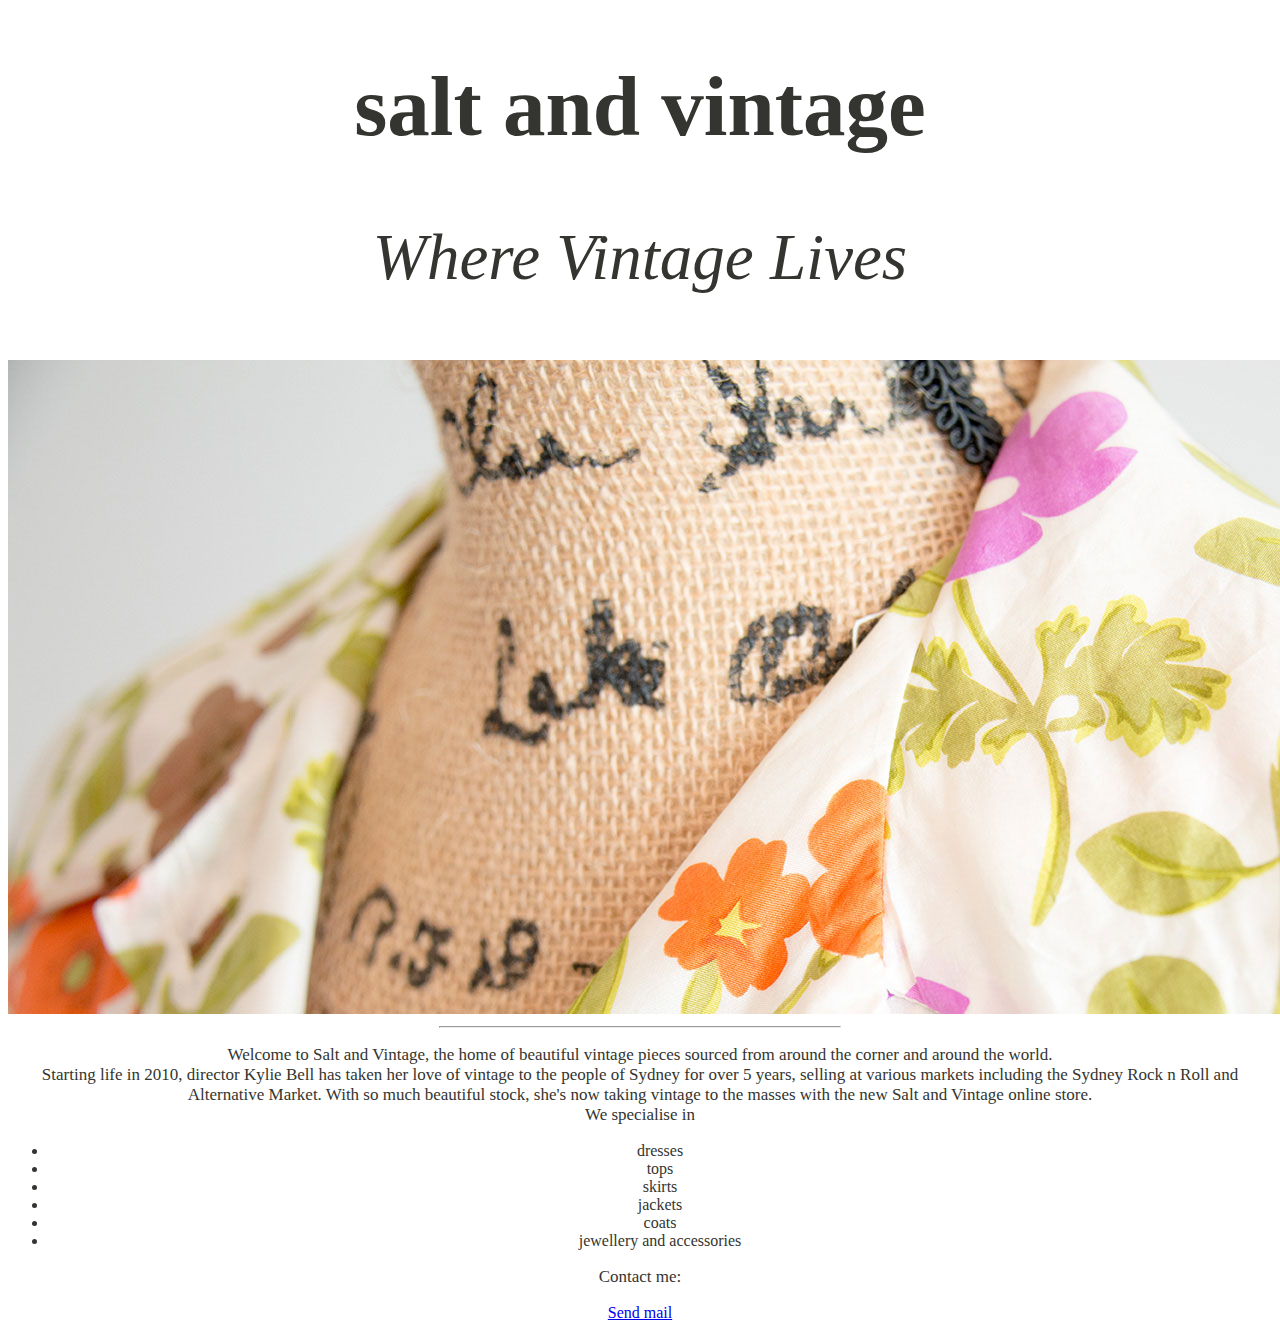
==== unit_3/index.html @ c6bad0ca "Font styling updates - heading, slogan and body" ====
<!DOCTYPE html>
<html>
<head>
  <title>salt and vintage</title>
  <link rel="stylesheet" type="text/css" href="css/style.css">
</head>
<body>
      <h1>salt and vintage</h1>
    <p id="slogan">Where Vintage Lives</p> 
    <img src="images/salt-and-vintage-background-image-1.jpg" alt=“Image of vintage dress” title="Floral Vintage Dress">
    <hr>
    <p>
      Welcome to Salt and Vintage, the home of beautiful vintage pieces sourced from around the corner and around the world.<br>
      Starting life in 2010, director Kylie Bell has taken her love of vintage to the people of Sydney for over 5 years, selling at various markets including the Sydney Rock n Roll and Alternative Market. With so much beautiful stock, she's now taking vintage to the masses with the new Salt and Vintage online store.<br> 

      We specialise in </p>

    <ul>
      <li>dresses</li>
      <li>tops</li>
      <li>skirts</li>
      <li>jackets</li>
      <li>coats</li>
      <li>jewellery and accessories</li>
    </ul>

    <p>Contact me:</p>
    <a href="mailto:saltandvintage@gmail.com">Send mail</a>

</body>
</html>
---- unit_3/css/style.css ----
body {
  color: #343530;
  text-align: center;

}

h1 {
  color: #343530;
  text-align: center;
  font-size: 85px;

}

hr {
  width: 400px;
}

p {
  font-size: 17px;
  color: #343530;
}

#slogan  {
  font-style: italic;
  font-size: 65px;
}
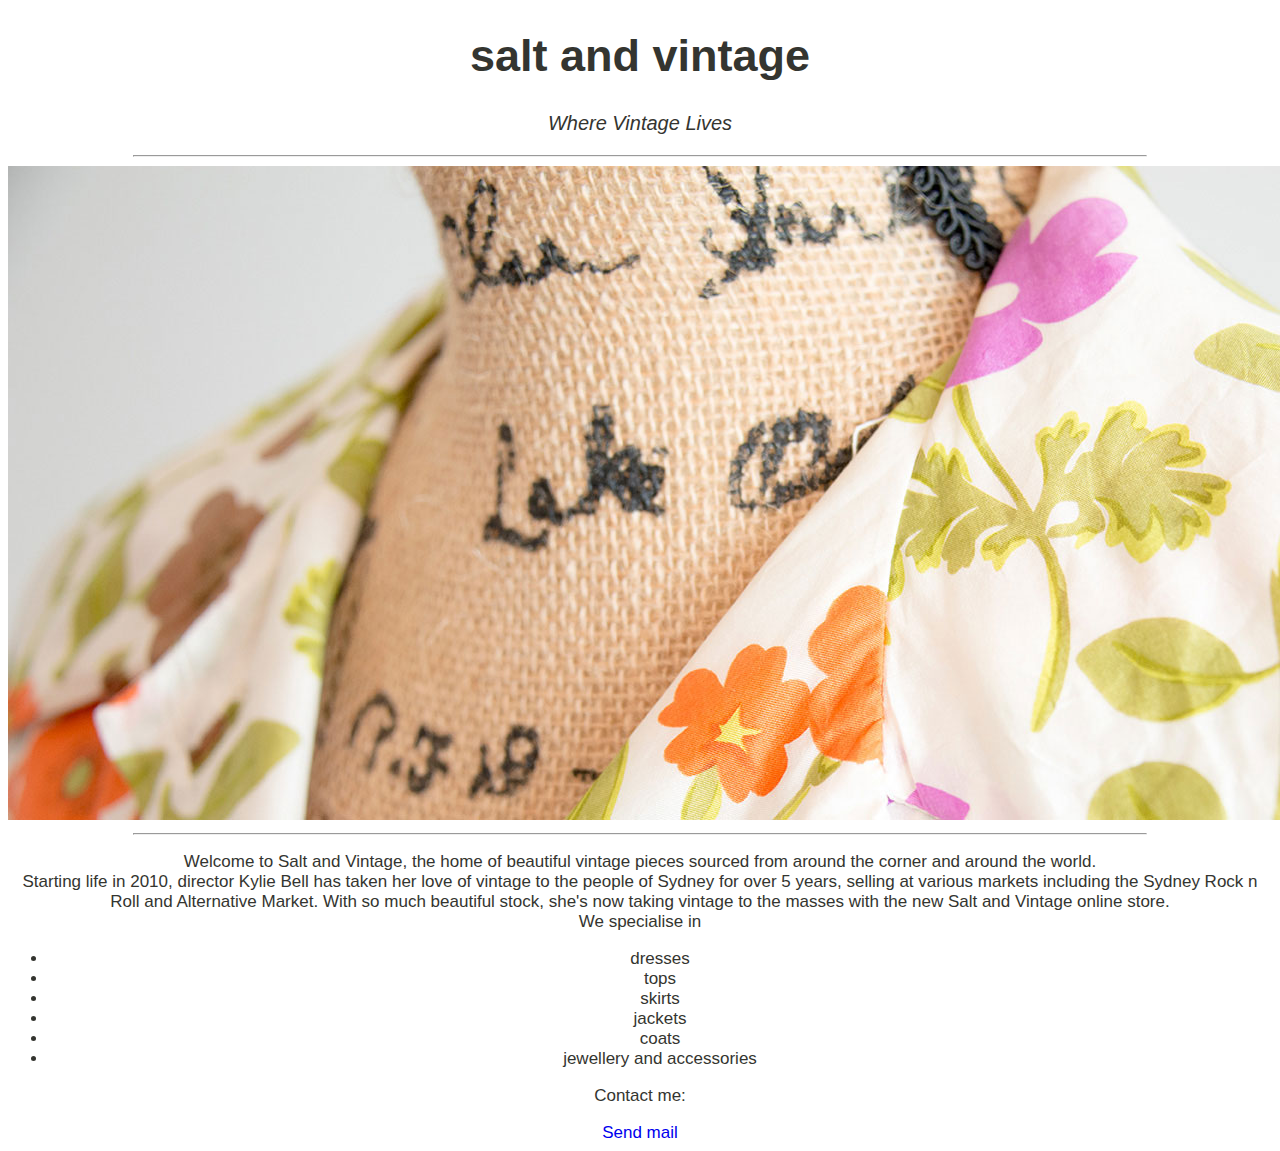
==== commit 95bbc831: "Additional text styling" ====
--- a/unit_3/index.html
+++ b/unit_3/index.html
@@ -7,6 +7,7 @@
 <body>
       <h1>salt and vintage</h1>
     <p id="slogan">Where Vintage Lives</p> 
+    <hr>
     <img src="images/salt-and-vintage-background-image-1.jpg" alt=“Image of vintage dress” title="Floral Vintage Dress">
     <hr>
     <p>
--- a/unit_3/css/style.css
+++ b/unit_3/css/style.css
@@ -1,26 +1,37 @@
 body {
   color: #343530;
   text-align: center;
+  font-family: "Open Sans", sans-serif;
+  font-size: 17px;
 
 }
 
 h1 {
   color: #343530;
   text-align: center;
-  font-size: 85px;
+  font-size: 45px;
+  font-family: "Open Sans", sans-serif;
 
 }
 
 hr {
-  width: 400px;
+  width: 80%;
 }
 
 p {
   font-size: 17px;
   color: #343530;
+  font-family: "Open Sans", sans-serif;
+  text-align: center;
 }
 
 #slogan  {
+  font-family: "Open Sans", sans-serif;
   font-style: italic;
-  font-size: 65px;
+  font-size: 20px;
+  text-align: center;
+}
+
+a {
+  text-decoration: none;
 }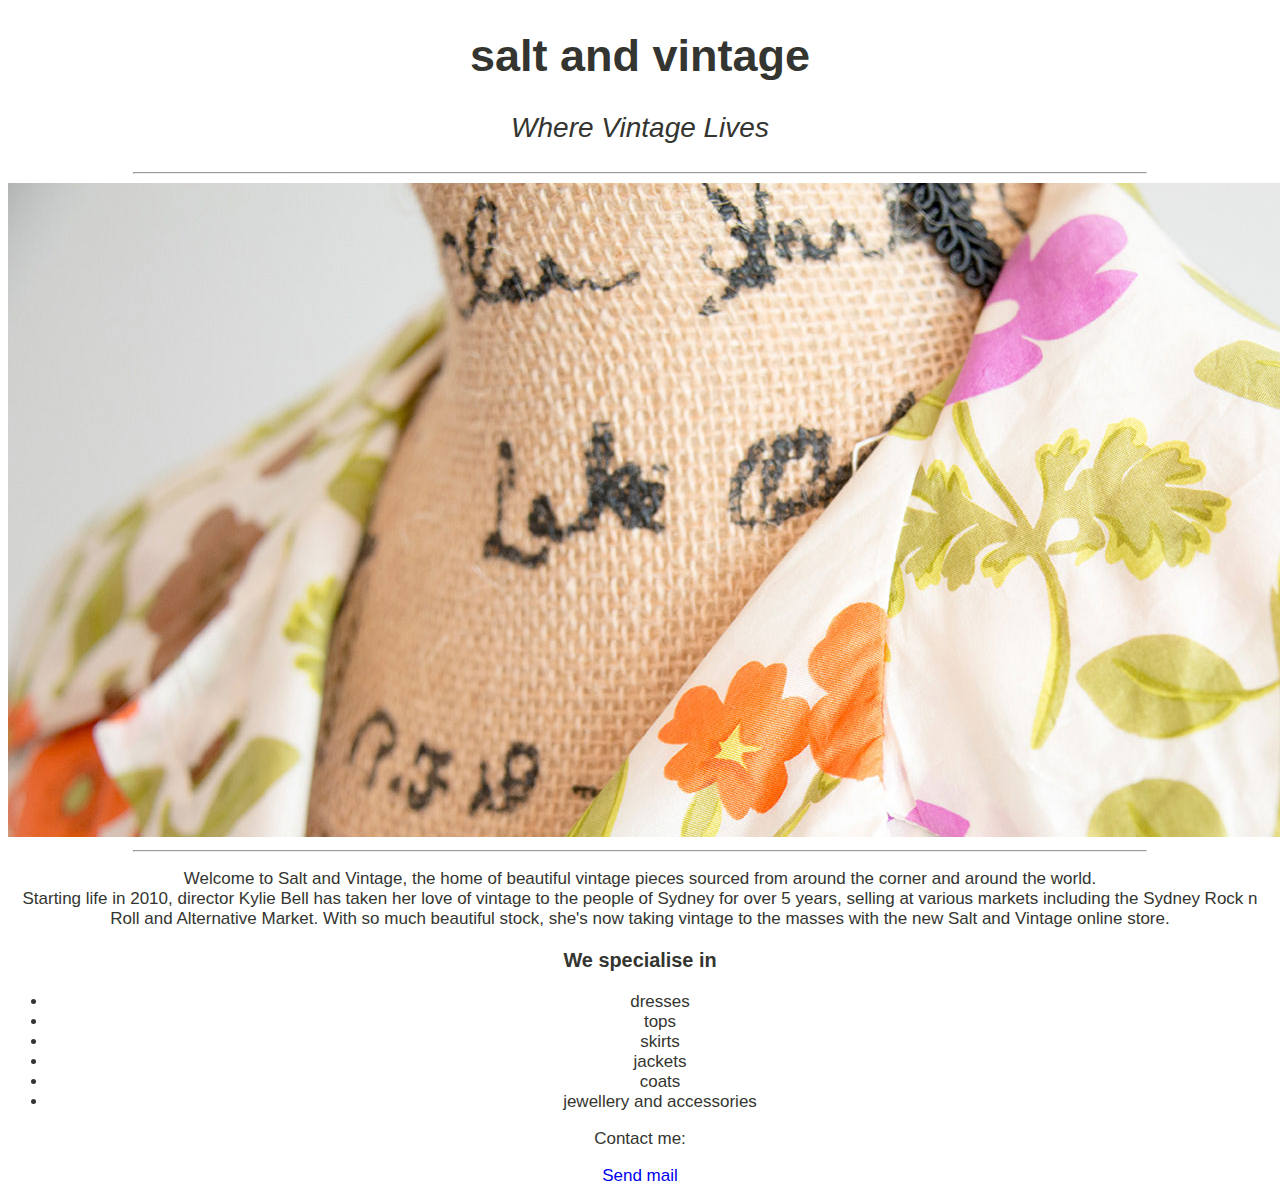
==== commit 5dd3babc: "Additional text styling" ====
--- a/unit_3/index.html
+++ b/unit_3/index.html
@@ -12,9 +12,9 @@
     <hr>
     <p>
       Welcome to Salt and Vintage, the home of beautiful vintage pieces sourced from around the corner and around the world.<br>
-      Starting life in 2010, director Kylie Bell has taken her love of vintage to the people of Sydney for over 5 years, selling at various markets including the Sydney Rock n Roll and Alternative Market. With so much beautiful stock, she's now taking vintage to the masses with the new Salt and Vintage online store.<br> 
+      Starting life in 2010, director Kylie Bell has taken her love of vintage to the people of Sydney for over 5 years, selling at various markets including the Sydney Rock n Roll and Alternative Market. With so much beautiful stock, she's now taking vintage to the masses with the new Salt and Vintage online store.</p> 
 
-      We specialise in </p>
+      <h3>We specialise in </h3>
 
     <ul>
       <li>dresses</li>
--- a/unit_3/css/style.css
+++ b/unit_3/css/style.css
@@ -14,6 +14,12 @@
 
 }
 
+h3 {
+  color: #343530;
+  text-align: center;
+  font-family: "Open Sans", sans-serif;
+}
+
 hr {
   width: 80%;
 }
@@ -28,7 +34,7 @@
 #slogan  {
   font-family: "Open Sans", sans-serif;
   font-style: italic;
-  font-size: 20px;
+  font-size: 28px;
   text-align: center;
 }
 
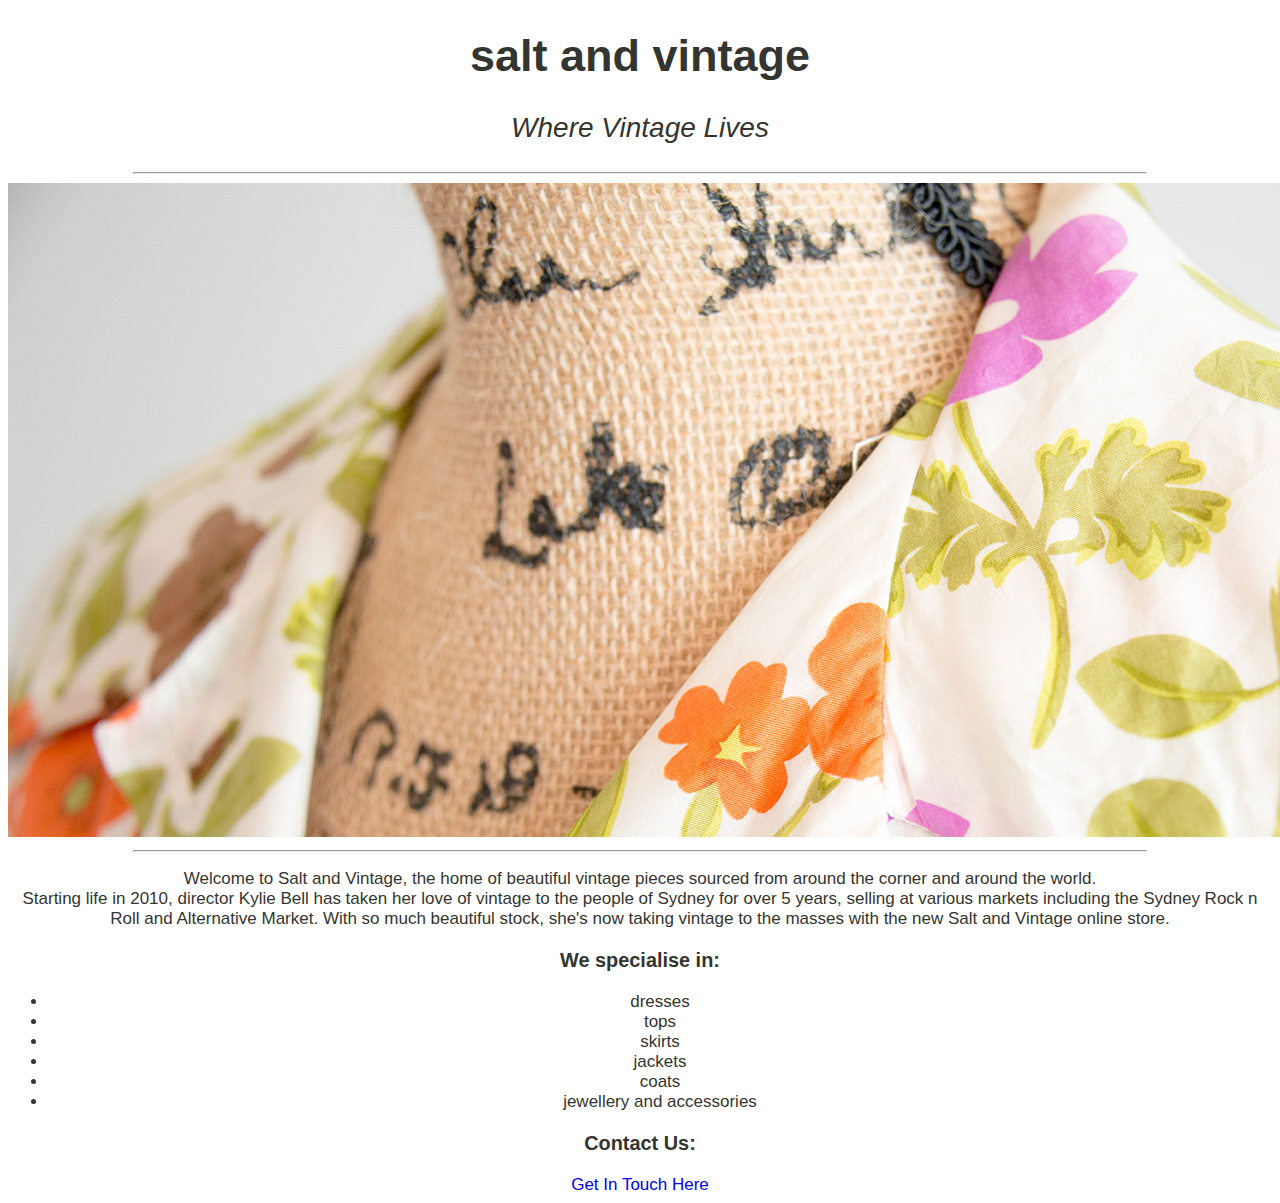
==== commit 2c751539: "Additional text styling" ====
--- a/unit_3/index.html
+++ b/unit_3/index.html
@@ -14,7 +14,7 @@
       Welcome to Salt and Vintage, the home of beautiful vintage pieces sourced from around the corner and around the world.<br>
       Starting life in 2010, director Kylie Bell has taken her love of vintage to the people of Sydney for over 5 years, selling at various markets including the Sydney Rock n Roll and Alternative Market. With so much beautiful stock, she's now taking vintage to the masses with the new Salt and Vintage online store.</p> 
 
-      <h3>We specialise in </h3>
+      <h3>We specialise in:</h3>
 
     <ul>
       <li>dresses</li>
@@ -25,8 +25,8 @@
       <li>jewellery and accessories</li>
     </ul>
 
-    <p>Contact me:</p>
-    <a href="mailto:saltandvintage@gmail.com">Send mail</a>
+    <h3>Contact Us:</h3>
+    <a href="mailto:saltandvintage@gmail.com">Get In Touch Here</a>
 
 </body>
 </html>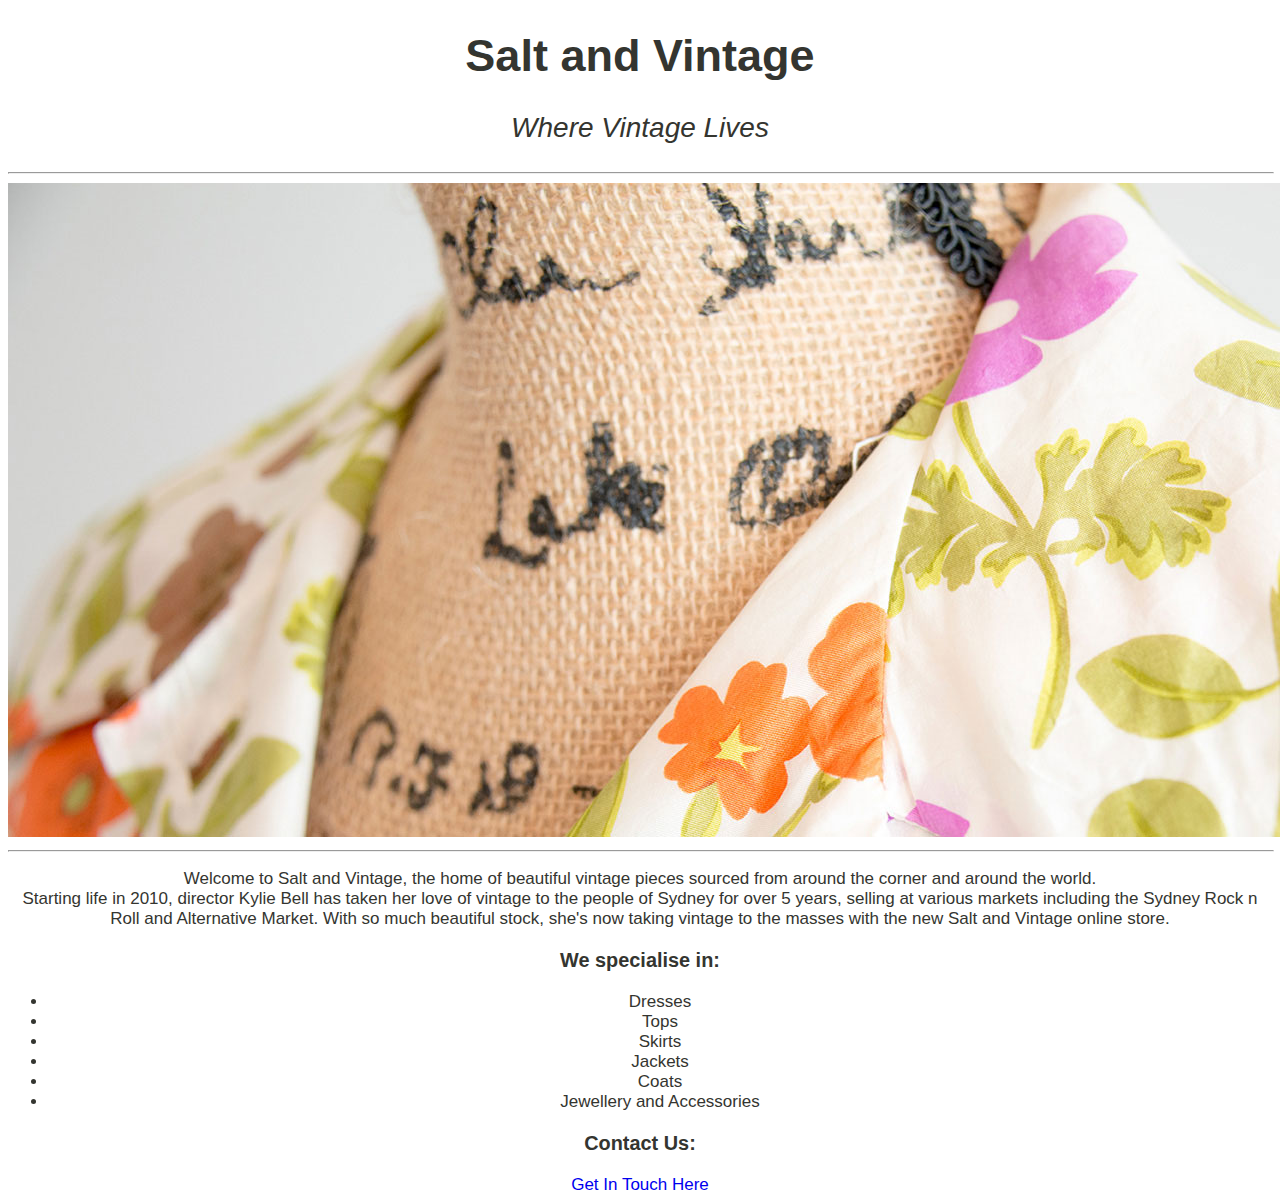
==== commit c95de6ab: "Additional text styling" ====
--- a/unit_3/index.html
+++ b/unit_3/index.html
@@ -5,7 +5,7 @@
   <link rel="stylesheet" type="text/css" href="css/style.css">
 </head>
 <body>
-      <h1>salt and vintage</h1>
+      <h1>Salt and Vintage</h1>
     <p id="slogan">Where Vintage Lives</p> 
     <hr>
     <img src="images/salt-and-vintage-background-image-1.jpg" alt=“Image of vintage dress” title="Floral Vintage Dress">
@@ -17,12 +17,12 @@
       <h3>We specialise in:</h3>
 
     <ul>
-      <li>dresses</li>
-      <li>tops</li>
-      <li>skirts</li>
-      <li>jackets</li>
-      <li>coats</li>
-      <li>jewellery and accessories</li>
+      <li>Dresses</li>
+      <li>Tops</li>
+      <li>Skirts</li>
+      <li>Jackets</li>
+      <li>Coats</li>
+      <li>Jewellery and Accessories</li>
     </ul>
 
     <h3>Contact Us:</h3>
--- a/unit_3/css/style.css
+++ b/unit_3/css/style.css
@@ -21,7 +21,7 @@
 }
 
 hr {
-  width: 80%;
+  width: 100%;
 }
 
 p {
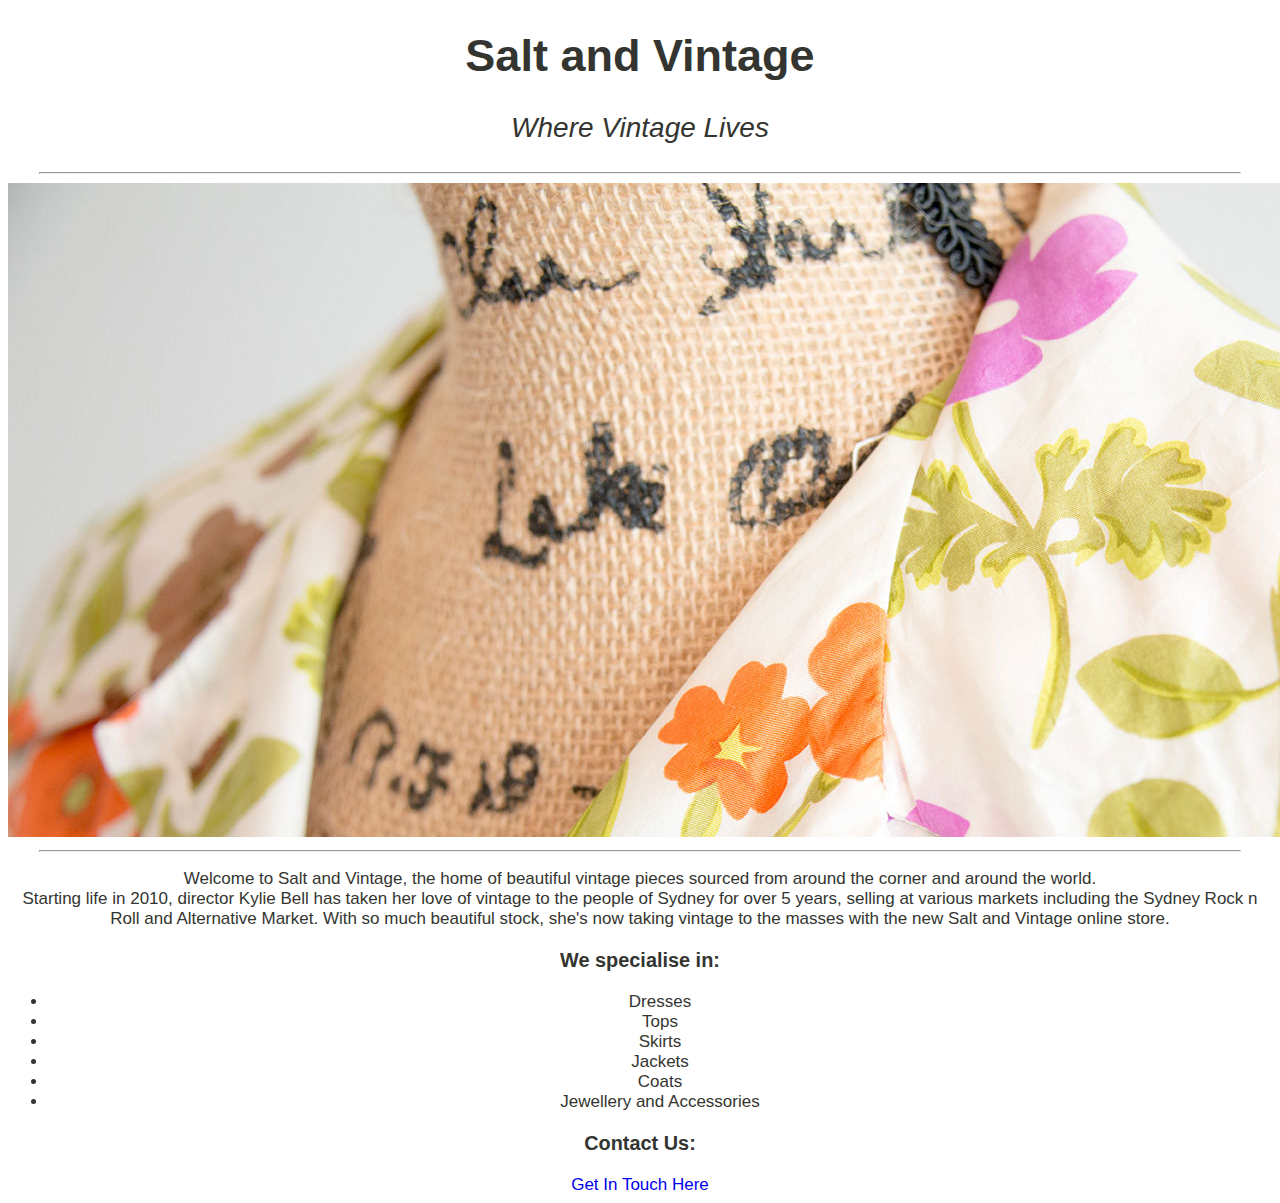
==== commit 6aeef247: "Updating styling for ul" ====
--- a/unit_3/css/style.css
+++ b/unit_3/css/style.css
@@ -21,7 +21,7 @@
 }
 
 hr {
-  width: 100%;
+  width: 95%;
 }
 
 p {
@@ -38,6 +38,10 @@
   text-align: center;
 }
 
+ul {
+  text-align: center;
+}
+
 a {
   text-decoration: none;
 }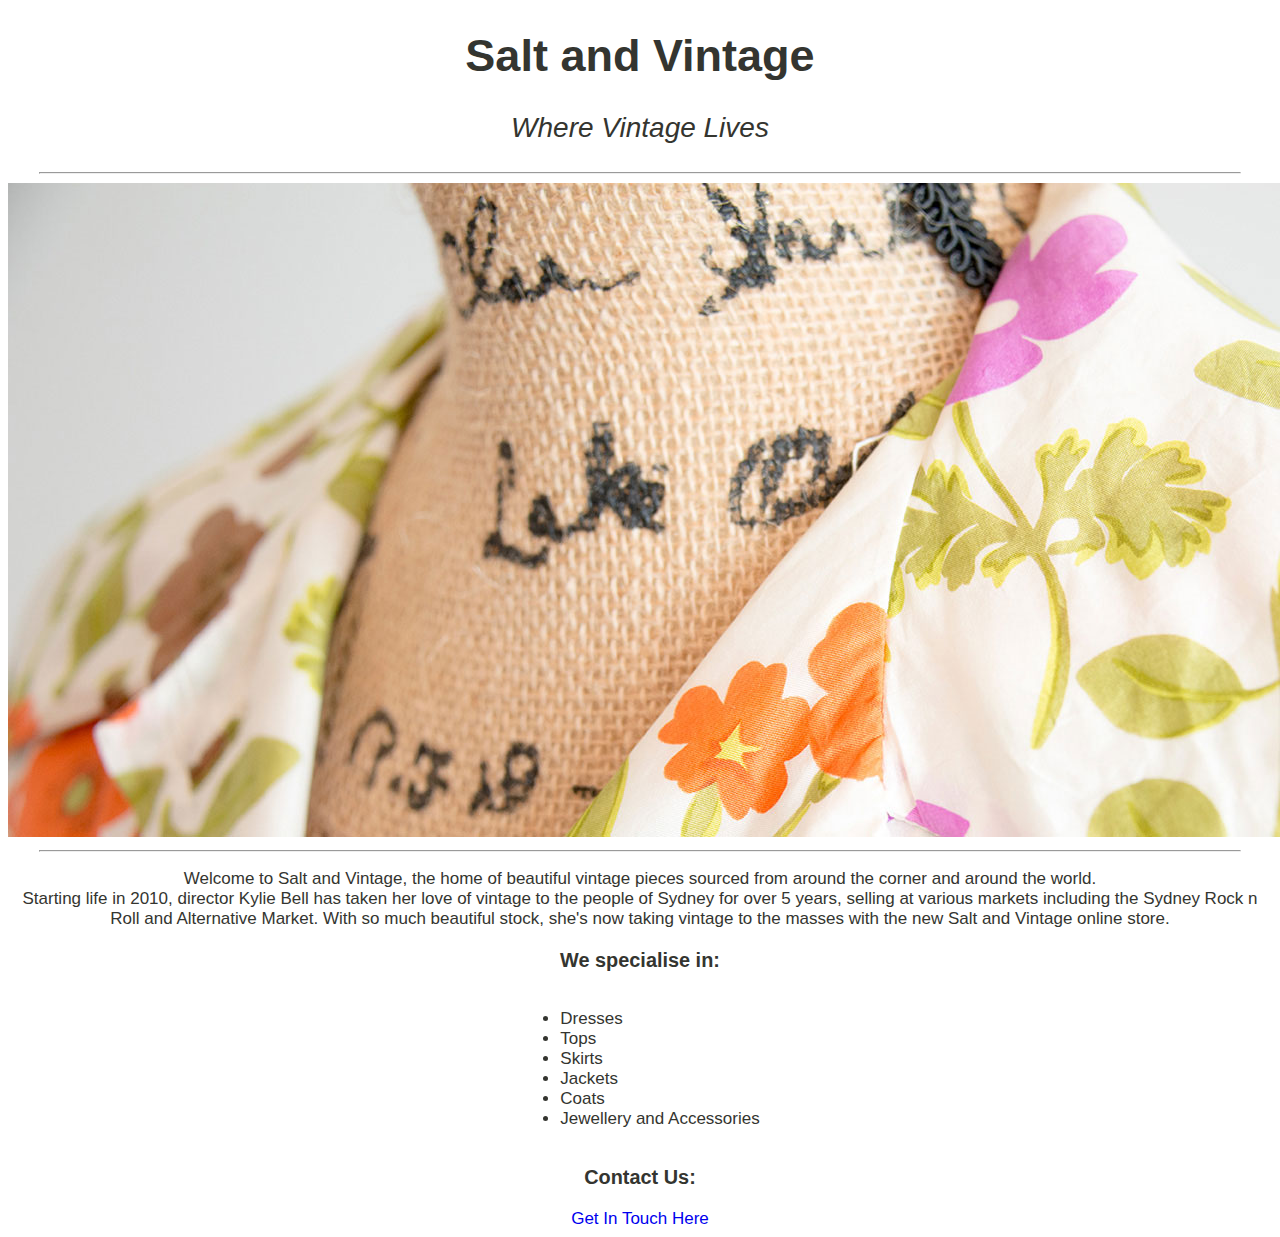
==== commit 54d24f2b: "Bullet styling" ====
--- a/unit_3/index.html
+++ b/unit_3/index.html
@@ -5,17 +5,14 @@
   <link rel="stylesheet" type="text/css" href="css/style.css">
 </head>
 <body>
-      <h1>Salt and Vintage</h1>
+    <h1>Salt and Vintage</h1>
     <p id="slogan">Where Vintage Lives</p> 
     <hr>
     <img src="images/salt-and-vintage-background-image-1.jpg" alt=“Image of vintage dress” title="Floral Vintage Dress">
     <hr>
-    <p>
-      Welcome to Salt and Vintage, the home of beautiful vintage pieces sourced from around the corner and around the world.<br>
+    <p>Welcome to Salt and Vintage, the home of beautiful vintage pieces sourced from around the corner and around the world.<br>
       Starting life in 2010, director Kylie Bell has taken her love of vintage to the people of Sydney for over 5 years, selling at various markets including the Sydney Rock n Roll and Alternative Market. With so much beautiful stock, she's now taking vintage to the masses with the new Salt and Vintage online store.</p> 
-
-      <h3>We specialise in:</h3>
-
+    <h3>We specialise in:</h3>
     <ul>
       <li>Dresses</li>
       <li>Tops</li>
@@ -24,9 +21,7 @@
       <li>Coats</li>
       <li>Jewellery and Accessories</li>
     </ul>
-
     <h3>Contact Us:</h3>
     <a href="mailto:saltandvintage@gmail.com">Get In Touch Here</a>
-
 </body>
 </html>--- a/unit_3/css/style.css
+++ b/unit_3/css/style.css
@@ -39,7 +39,8 @@
 }
 
 ul {
-  text-align: center;
+  display: inline-block;
+  text-align:left;
 }
 
 a {
